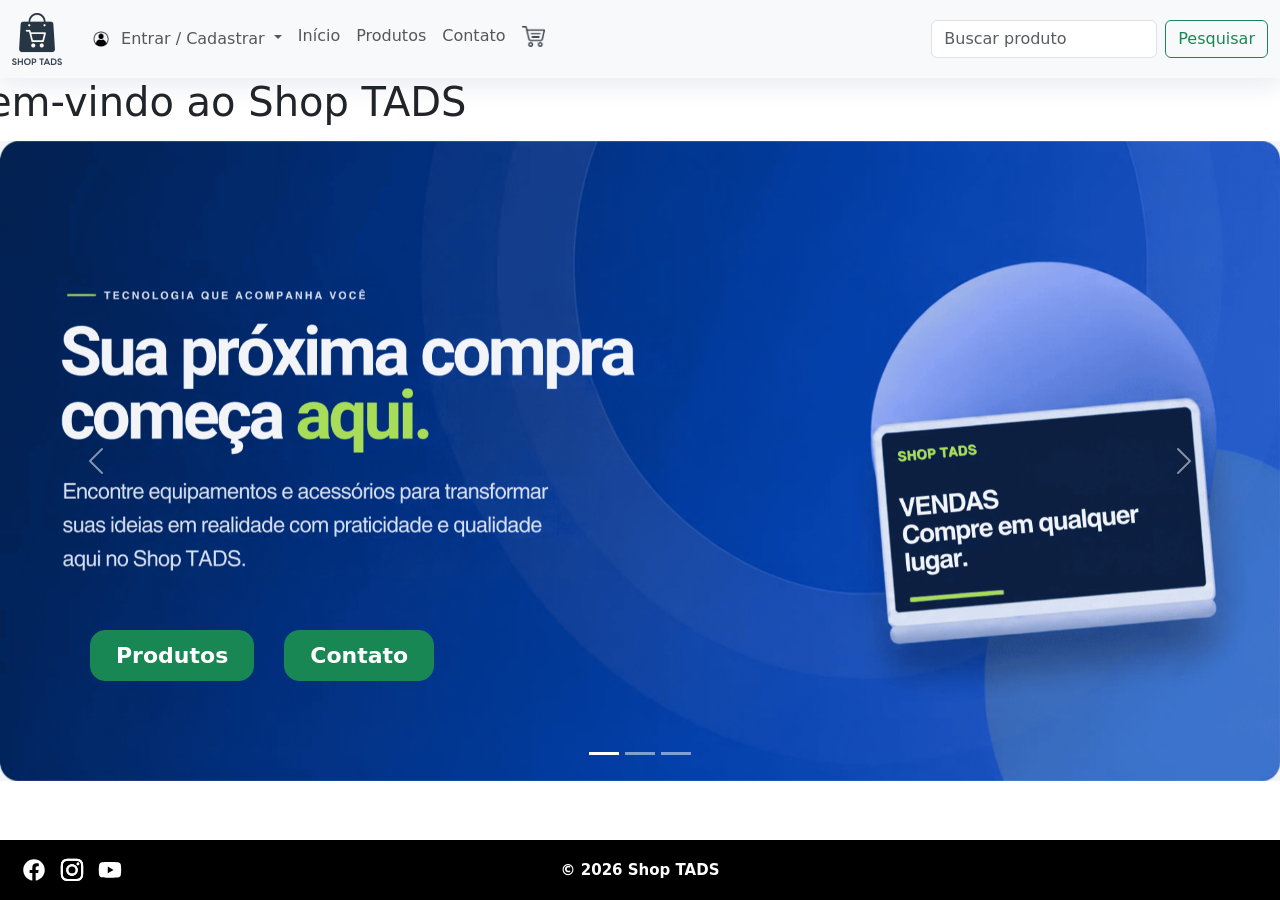
==== index.html @ 2186c5e1 "ATUALIZAÇÃO BANNER" ====
<!DOCTYPE html>
<html lang="pt-br">

<head>
    <meta charset="UTF-8">
    <meta name="viewport" content="width=device-width, initial-scale=1.0">
    <title>Shop TADS</title>

    <link href="css/estilo.css" rel="stylesheet" />

    <link rel="icon" href="imagens/index/favicon.ico">
    <link href="https://cdn.jsdelivr.net/npm/bootstrap@5.3.8/dist/css/bootstrap.min.css" rel="stylesheet"
        integrity="sha384-sRIl4kxILFvY47J16cr9ZwB07vP4J8+LH7qKQnuqkuIAvNWLzeN8tE5YBujZqJLB" crossorigin="anonymous">

</head>

<body>
    <nav class="navbar navbar-expand-lg bg-body-tertiary minha-nav">
        <div class="container-fluid">
            <a class="navbar-brand" href="index.html"> <img src="imagens/SHOP-TADS.png" alt="Shop TADS" width="50">
            </a>
            <button class="navbar-toggler" type="button" data-bs-toggle="collapse"
                data-bs-target="#navbarSupportedContent" aria-controls="navbarSupportedContent" aria-expanded="false"
                aria-label="Toggle navigation">
                <span class="navbar-toggler-icon"></span>
            </button>

            <div class="collapse navbar-collapse" id="navbarSupportedContent">
                <ul class="navbar-nav me-auto mb-2 mb-lg-0">
                    <li class="nav-item dropdown">
                        <a class="nav-link dropdown-toggle" href="ss" role="button" data-bs-toggle="dropdown"
                            aria-expanded="false">
                            <img src="imagens/login/login.png" width="30">
                            <span id="nomeUsuario">Entrar / Cadastrar</span>
                        </a>
                        <ul class="dropdown-menu">
                            <li id="menuLogin"><a class="dropdown-item" href="paginas/login.html">Login</a></li>
                            <li id="menuCadastro"><a class="dropdown-item" href="#">Cadastrar</a></li>


                            <li id="menuPerfil" style="display:none;">
                                <a class="dropdown-item" href="#">Meus dados</a>
                            </li>

                             <li id="menuPedidos" style="display:none;">
                                <a class="dropdown-item" href="paginas/pedidos.html">Meus Pedidos</a>
                            </li>


                            <li id="menuSair" style="display:none;">
                                <a class="dropdown-item text-danger" href="#" id="btnSair">
                                    Sair
                                </a>
                            </li>

                        </ul>
                    </li>
                    <li class="nav-item">
                        <a class="nav-link" href="index.html">Início</a>
                    </li>
                    <li class="nav-item">
                        <a class="nav-link" href="paginas/produtos.html">Produtos</a>
                    </li>
                    <li class="nav-item">
                        <a class="nav-link" href="paginas/contato.html">Contato</a>
                    </li>
                    <li class="nav-item">
                        <a class="nav-link" href="paginas/carrinho.html"><img src="imagens/carrinho/carrinho.png"
                                width="23px"></a>
                    </li>


                </ul>
                <form class="d-flex" role="search">
                    <input class="form-control me-2" type="search" placeholder="Buscar produto" aria-label="Search" />
                    <button class="btn btn-outline-success" type="submit">Pesquisar</button>
                </form>
            </div>
        </div>
    </nav>

    <main class="principal">
        <marquee onmouseover="this.stop()" onmouseout="this.start()" width="100%" direction="right">

            <h1 style="text-align:center;">
                Bem-vindo ao Shop TADS
            </h1>

        </marquee>
        <div id="carouselExampleIndicators" class="carousel slide">
            <div class="carousel-indicators">
                <button type="button" data-bs-target="#carouselExampleIndicators" data-bs-slide-to="0" class="active"
                    aria-current="true" aria-label="Slide 1"></button>
                <button type="button" data-bs-target="#carouselExampleIndicators" data-bs-slide-to="1"
                    aria-label="Slide 2"></button>
                <button type="button" data-bs-target="#carouselExampleIndicators" data-bs-slide-to="2"
                    aria-label="Slide 3"></button>
            </div>
            <div class="carousel-inner">
                <div class="carousel-item active">
                    <img src="imagens/index/BANNER1.png" class="d-block w-100" alt="BANNER">
                    <div class="botoes-banner">
                        <a href="paginas/produtos.html">Produtos</a>
                        <a href="paginas/contato.html">Contato</a>
                    </div>
                </div>
                <div class="carousel-item">
                    <img src="imagens/index/BANNER2.PNG" class="d-block w-100" alt="BANNER-2" >
                </div>
                <div class="carousel-item">
                    <img src="imagens/index/BANNER3.png" class="d-block w-100" alt="BANNER-3">
                </div>
            </div>
            <button class="carousel-control-prev" type="button" data-bs-target="#carouselExampleIndicators"
                data-bs-slide="prev">
                <span class="carousel-control-prev-icon" aria-hidden="true"></span>
                <span class="visually-hidden">Previous</span>
            </button>
            <button class="carousel-control-next" type="button" data-bs-target="#carouselExampleIndicators"
                data-bs-slide="next">
                <span class="carousel-control-next-icon" aria-hidden="true"></span>
                <span class="visually-hidden">Next</span>
            </button>
        </div>

    </main>


    <footer>

        <div class="redes-sociais">

            <a href="https://facebook.com" target="_blank">
                <img src="imagens/redes/logo-facebook.svg" alt="Facebook">
            </a>

            <a href="https://instagram.com" target="_blank">
                <img src="imagens/redes/logo-instagram.svg" alt="Instagram">
            </a>

            <a href="https://www.youtube.com/" target="_blank">
                <img src="imagens/redes/logo-youtube.svg" alt="YouTube">
            </a>

        </div>

        <p>&copy 2026 Shop TADS</p>

    </footer>



    <script src="https://cdn.jsdelivr.net/npm/bootstrap@5.3.8/dist/js/bootstrap.bundle.min.js"
        integrity="sha384-FKyoEForCGlyvwx9Hj09JcYn3nv7wiPVlz7YYwJrWVcXK/BmnVDxM+D2scQbITxI"
        crossorigin="anonymous"></script>
    <script src="js/script.js">  </script>

</body>

</html>
---- css/estilo.css ----
:root {
    --cor-verde: #198754;
    --cor-verde-hover: #157347;
    --cor-fundo: #ffffff;
    --sombra-header: 0 6px 25px #0129701a;
    --fonte-padrao: Arial, Helvetica, sans-serif;
}

/*Cabeçalho/navebar*/
.minha-nav {
    box-shadow: 0 6px 25px #0129701a;
}

.btn-entrar-login {
    background-color: #198754;

}

.btn-entrar-login:hover {
    background-color: #157347;
}


/*Body*/
body {
    margin: 0;
    font-family: var(--fonte-padrao);
    min-height: 100vh;
    display: flex;
    flex-direction: column;
}

main {
    flex: 1;
}


/*Index*/
.principal {

    margin: 0;
}

.botoes-banner {
    position: absolute;
    bottom: 100px;
    left: 90px;
    display: flex;
    gap: 30px;
    z-index: 2;
}

.botoes-banner a {
    display: inline-flex;
    align-items: center;
    text-align: center;
    justify-content: center;
    padding: 8px 25px 8px 25px;
    background-color: var(--cor-verde);
    color: #ffffff;
    text-decoration: none;
    font-size: 22px;
    font-weight: bold;
    border-radius: 15px;
    border: 1px solid #198754;
}

.botoes-banner a:hover {
    background-color: var(--cor-verde-hover);
}

/*Produtos*/
.lista-anuncios {
    display: grid;
    gap: 10px;
    list-style: none;
    padding: 10px;
    margin: 0;
    grid-template-columns: repeat(auto-fit, minmax(250px, 1fr));
    align-items: center;
    justify-content: center;
    justify-items: center;
}


.anuncio {
    width: 100%;
    max-width: 260px;
    min-height: 350px;
    box-sizing: border-box;
    display: flex;
    flex-direction: column;
    align-items: center;
    padding: 20px;
    background-color: var(--cor-fundo);
    border: 1px solid #ddd;
    border-radius: 10px;
    box-shadow: 0 2px 10px #0000001a;
}


.anuncio p {
    font-size: 12px;
    padding: 0;
}

.anuncio img {
    width: 150px;
    padding: 0;

}

.anuncio button {
    width: 80%;
    padding: 10px;
    border: none;
    border-radius: 7px;
    background-color: var(--cor-verde);
    color: #ffffff;
    cursor: pointer;
}

.anuncio span {
    margin-bottom: 10px;
}

.anuncio button:hover {
    background-color: var(--cor-verde-hover);
}

/*Rodapé*/
footer {
    background-color: #000000;
    position: relative;
    display: flex;
    justify-content: center;
    align-items: center;
    min-height: 60px;
    padding: 10px 20px;
    box-sizing: border-box;
    flex-wrap: wrap;
}

footer p {
    margin: 0;
    font-size: 15px;
    font-weight: bold;
    color: #ffffff;
}

.redes-sociais {
    position: absolute;
    display: flex;
    left: 20px;
    align-items: center;
    gap: 10px;
}

.redes-sociais img {
    width: 28px;
    height: 28px;

}

.redes-sociais img:hover {
    transform: scale(1.15);
}

/*Contato*/
.contato {
    display: flex;
    justify-content: center;
    align-items: center;
    padding: 40px 20px;
    background-color: var(--cor-fundo);
    box-sizing: border-box;
}

.formulario {
    width: 100%;
    max-width: 500px;
    background-color: var(--cor-fundo);
    padding: 30px;
    border-radius: 12px;
    box-shadow: 0 6px 20px #00000026;
    display: flex;
    flex-direction: column;
    gap: 10px;
}

.formulario h1 {
    text-align: center;
    margin-top: 0;
    margin-bottom: 15px;
    font-size: 28px;
}

.formulario label {
    font-weight: bold;
    font-size: 14px;
    margin-top: 5px;

}

.formulario input,
.formulario select,
.formulario textarea {
    width: 100%;
    box-sizing: border-box;
    padding: 11px;
    border: 1px solid #cccccc;
    border-radius: 6px;
    font-family: Arial, Helvetica, sans-serif;
    font-size: 14px;
    background-color: var(--cor-fundo);
}

.formulario textarea {
    resize: vertical;
}

input.botao-enviar {
    margin-top: 10px;
    padding: 12px;
    width: 100%;
    background-color: var(--cor-verde);
    color: #ffffff;
    border: none;
    border-radius: 8px;
    font-weight: bold;
    font-size: 15px;
    cursor: pointer;
}

input.botao-enviar:hover {
    background-color: var(--cor-verde-hover);
}

/*Contato-sucesso*/
#corpo-envio {
    display: flex;
    justify-content: center;
    align-items: center;
    padding: 40px 20px;
    box-sizing: border-box;
}

.envio {
    width: 100%;
    max-width: 500px;
    min-height: 250px;
    padding: 30px;
    background: linear-gradient(45deg, #0B6B3A, #16A085, #7DCEA0);
    border: 1px solid #1a751a;
    border-radius: 12px;
    box-shadow: 0 25px 30px #00000026;
    display: flex;
    flex-direction: column;
    justify-content: center;
    align-items: center;
    text-align: center;
    box-sizing: border-box;
}

.envio h1 {
    font-size: 24px;
}

.envio p {
    font-weight: bold;
}

.envio a {
    display: inline-block;
    margin-top: 15px;
    padding: 10px 20px;
    background: linear-gradient(45deg, #b1e733, #06683a);
    color: #000000;
    text-decoration: none;
    font-weight: bold;
    border-radius: 8px;
}

.envio a:hover {
    background-color: #113a15;
    color: #ffffff;
}

/* Carrinho */
.pagina-carrinho {
    max-width: 1200px;
    margin: auto;
    padding: 30px 20px;
}

.pagina-carrinho h1 {
    text-align: center;
    margin-bottom: 30px;
}

.layout-carrinho {
    display: grid;
    grid-template-columns: 2fr 1fr;
    gap: 25px;
}

.itens-carrinho,
.resumo,
.endereco {
    background-color: var(--cor-fundo);
    border-radius: 12px;
    padding: 20px;
    box-shadow: 0 2px 12px #0000001f;
}

.itens-carrinho h2 {
    text-align: center;

}

.item {
    display: flex;
    align-items: center;
    gap: 15px;
    padding: 15px 0;
    border-bottom: 1px solid #ddd;
}

.info-item {
    flex: 1;
}

.info-item h3 {
    margin: 0;
    font-size: 17px;
}


.info-item span {
    font-weight: bold;
    color: #000000;
}

.qtd {
    text-align: center;
}

.qtd input {
    width: 55px;
    padding: 6px;
    text-align: center;
}

.voltar-produtos {
    display: inline-block;
    margin-top: 20px;
    text-decoration: none;
    color: #000000;
    font-weight: bold;
}

.voltar-produtos:hover {
    color: #157347;
}

.resumo h3 {
    color: #000000;
    margin: 15px 0;
}

.botao-finalizar {
    display: block;
    text-align: center;
    background-color: var(--cor-verde);
    color: #ffffff;
    text-decoration: none;
    padding: 14px;
    border-radius: 8px;
    font-weight: bold;
}

.botao-finalizar:hover {
    background-color: var(--cor-verde-hover);
}

.endereco {
    margin-top: 25px;
}

.endereco p {
    margin: 8px 0;
}

/* Sucesso pedido */
.sucesso-pedido {
    flex: 1;
    display: flex;
    flex-direction: column;
    justify-content: center;
    align-items: center;
    text-align: center;
    padding: 40px 20px;
    box-sizing: border-box;
}

.icone-sucesso {
    width: 80px;
    height: 80px;
    display: flex;
    justify-content: center;
    align-items: center;
    border-radius: 50%;
    background-color: #198754;
    color: white;
    font-size: 50px;
    font-weight: bold;
    margin-bottom: 20px;
}

.sucesso-pedido h1 {
    margin: 0 0 15px;
    color: #198754;
    font-size: 32px;
}

.mensagem-sucesso {
    font-size: 20px;
    margin: 5px 0;
}

.sucesso-pedido>p {
    margin: 8px 0;
    color: #555;
}

.dados-pedido {
    width: 100%;
    max-width: 450px;
    margin: 25px 0;
    padding: 20px;
    background-color: var(--cor-fundo);
    border: 1px solid #ddd;
    border-radius: 10px;
    box-shadow: 0 2px 10px rgba(0, 0, 0, 0.08);
    box-sizing: border-box;
}

.dados-pedido p {
    margin: 10px 0;
    font-size: 17px;
}

#numero-pedido {
    color: #0d6efd;
    font-weight: bold;
}

.botoes-sucesso {
    display: flex;
    gap: 15px;
    justify-content: center;
    flex-wrap: wrap;
}

.btn-voltar,
.btn-pedido {
    display: inline-block;
    padding: 12px 22px;
    border-radius: 6px;
    text-decoration: none;
    font-weight: bold;
    transition: 0.4s;
}

.btn-voltar {
    background-color: var(--cor-verde);
    color: #ffffff;
}

.btn-voltar:hover {
    background-color: var(--cor-verde-hover);
}

.btn-pedido {
    background-color: #6c757d;
    color: #ffffff;
}

.btn-pedido:hover {
    background-color: #5c636a;
}

/*login*/
.principal-login {
    display: flex;
    align-items: center;
    justify-content: center;
    flex-direction: column;
    margin-top: -30px;
    margin-bottom: 20px;
}

/*tela Mobile*/
@media (max-width: 900px) {

    .botoes-banner {
        left: 60px;
        bottom: 49px;
        gap: 10px;
    }

    .botoes-banner a {
        padding: 4px 8px;
        font-size: 12px;
    }

    .nav {
        margin-left: 20px;
    }

}

@media (max-width: 768px) {

    .layout-carrinho {
        grid-template-columns: 1fr;
    }

    .item {
        flex-direction: column;
        text-align: center;
    }

    .botoes-banner {
        left: 49px;
        bottom: 35px;
        gap: 10px;
    }

    .botoes-banner a {
        padding: 4px 8px;
        font-size: 11px;
    }

}

@media (max-width: 600px) {

    .cabecalho {
        flex-direction: column;
        align-items: center;
        padding: 15px;
    }

    #logo-produto {
        margin-left: 0;
    }

    .dados-usuario {
        margin-left: 5px;
    }

    .pesquisa {
        width: 100%;
        max-width: 400px;
    }

    .nav {
        width: 100%;
        justify-content: center;
        gap: 20px;
        margin-top: 10px;
    }

    .botoes-banner {
        left: 39px;
        bottom: 22px;
        gap: 10px;
    }

    .botoes-banner a {
        padding: 4px 8px;
        font-size: 11px;
    }

    footer {
        gap: 10px;
        text-align: center;
    }

    .redes-sociais {
        left: 15px;
        gap: 8px;
    }

    .redes-sociais img {
        width: 26px;
        height: 26px;

    }

    .sucesso-pedido {
        padding: 30px 15px;
    }

    .sucesso-pedido h1 {
        font-size: 25px;
    }

    .mensagem-sucesso {
        font-size: 18px;
    }

    .icone-sucesso {
        width: 70px;
        height: 70px;
        font-size: 42px;
    }

    .botoes-sucesso {
        width: 100%;
    }

    .btn-voltar,
    .btn-pedido {
        width: 100%;
        max-width: 300px;
        text-align: center;
        box-sizing: border-box;
    }
}

@media (max-width: 440px) {

    .botoes-banner {
        left: 28px;
        bottom: 18px;
        gap: 6px;
    }

    .botoes-banner a {
        padding: 4px 7px;
        font-size: 6px;
    }

    footer {
        display: flex;
        gap: 5px;
        text-align: center;
        flex-wrap: wrap;
    }

    footer p {
        font-size: 12px;
    }

    .redes-sociais {
        left: 17px;
        gap: 8px;
    }

    .redes-sociais img {
        width: 24px;
        height: 24px;

    }

}



@media (max-width: 360px) {

    .botoes-banner {
        left: 25px;
        bottom: 15px;
        gap: 6px;
    }

    .botoes-banner a {
        padding: 2px 7px;
        font-size: 5px;
    }

    footer p {
        font-size: 10px;
    }


    .redes-sociais img {
        width: 18px;
        height: 18px;

    }

}

@media (max-width: 250px) {

    .botoes-banner {
        left: 17px;
        bottom: 8px;
        gap: 6px;
    }

    .botoes-banner a {
        padding: 2px 5px;
        font-size: 4px;
    }

    footer p {
        font-size: 8px;
    }


    .redes-sociais img {
        width: 16px;
        height: 16px;

    }

}
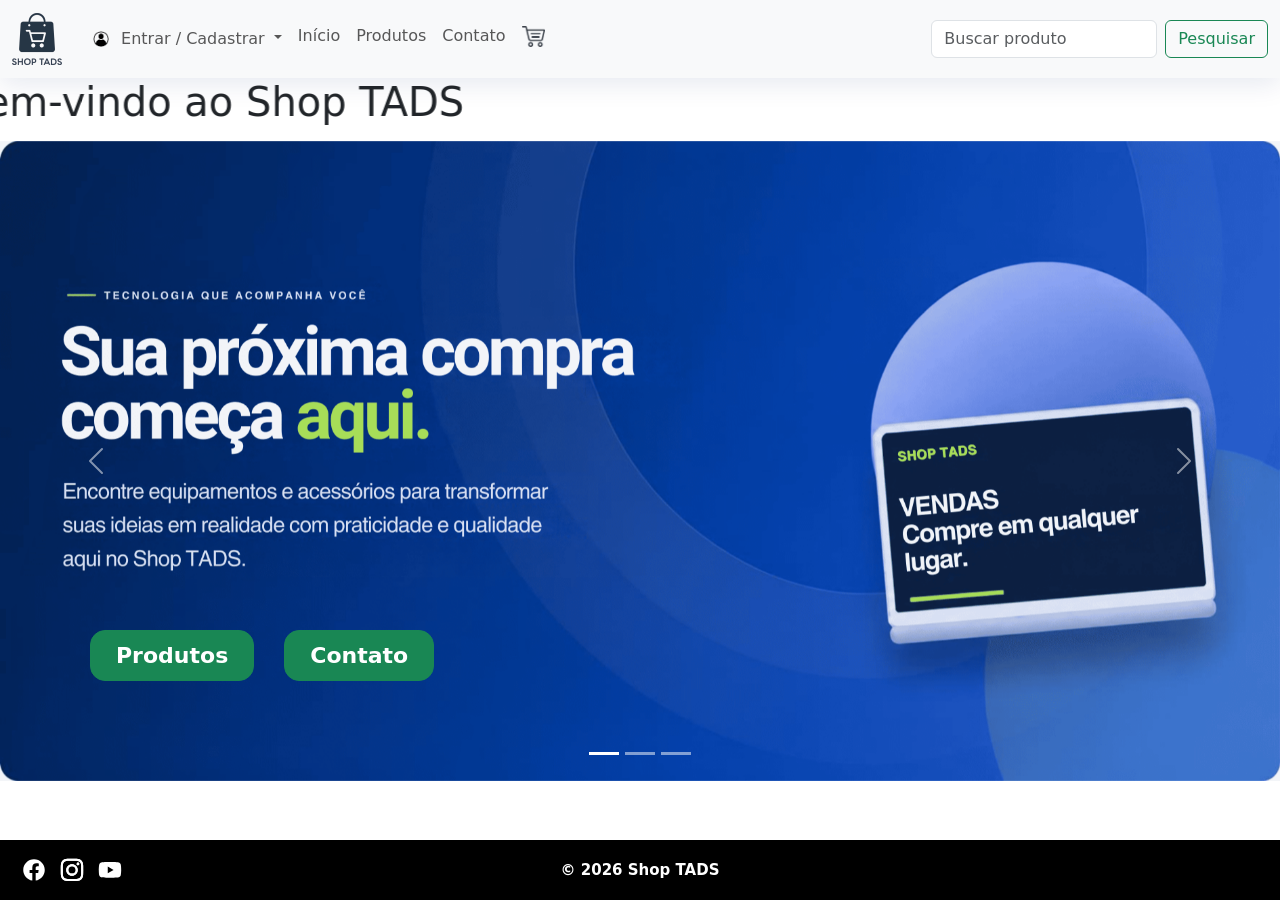
==== commit 2bc6b205: "INCLUÇÃO RIGISTRO HTLM" ====
--- a/index.html
+++ b/index.html
@@ -35,7 +35,7 @@
                         </a>
                         <ul class="dropdown-menu">
                             <li id="menuLogin"><a class="dropdown-item" href="paginas/login.html">Login</a></li>
-                            <li id="menuCadastro"><a class="dropdown-item" href="#">Cadastrar</a></li>
+                            <li id="menuCadastro"><a class="dropdown-item" href="paginas/novo-usuario.html">Cadastrar</a></li>
 
 
                             <li id="menuPerfil" style="display:none;">
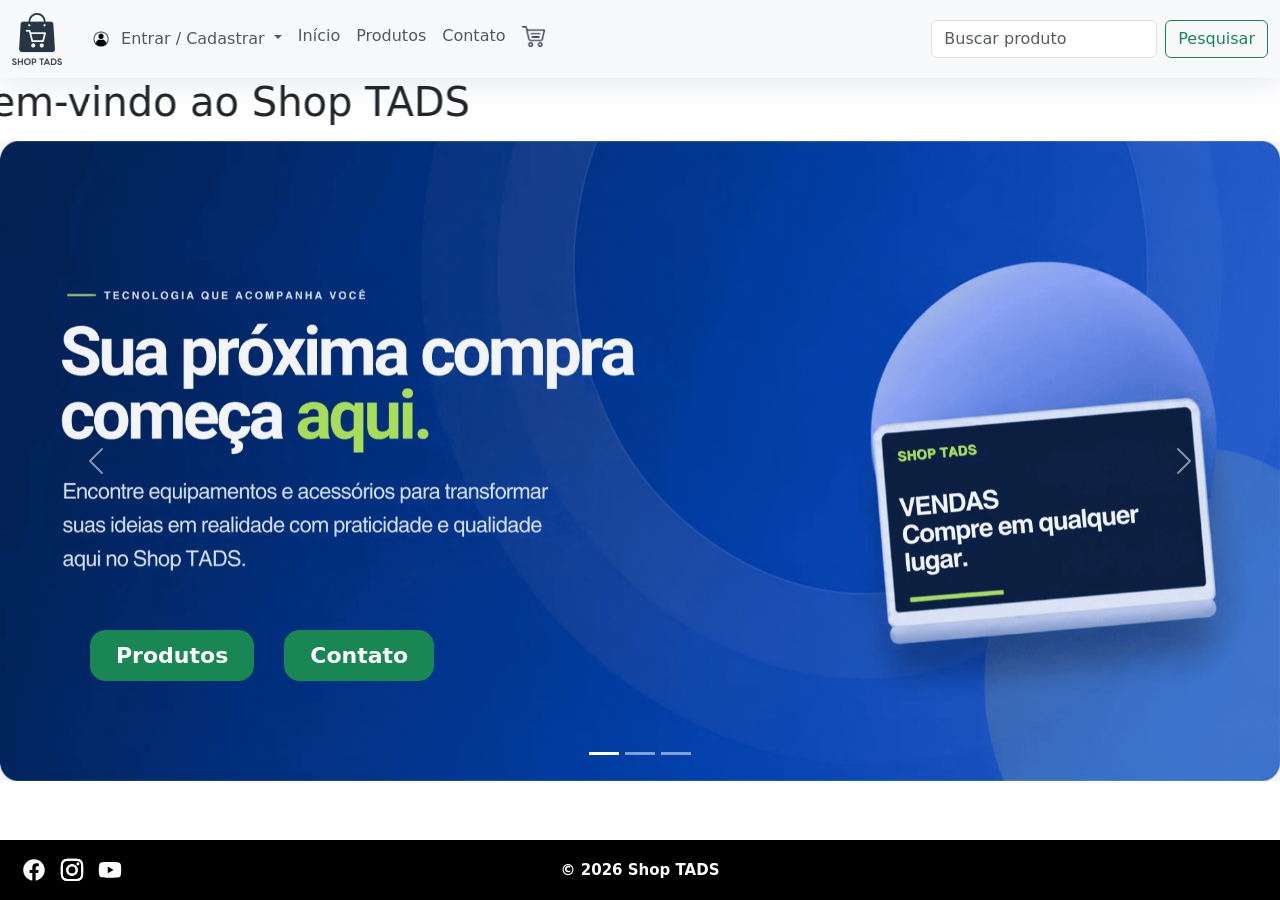
==== commit c857c363: "carrocel banner" ====
--- a/index.html
+++ b/index.html
@@ -105,7 +105,7 @@
                     </div>
                 </div>
                 <div class="carousel-item">
-                    <img src="imagens/index/BANNER2.PNG" class="d-block w-100" alt="BANNER-2" >
+                    <img src="imagens/index/BANNER2.png" class="d-block w-100" alt="BANNER-2" >
                 </div>
                 <div class="carousel-item">
                     <img src="imagens/index/BANNER3.png" class="d-block w-100" alt="BANNER-3">
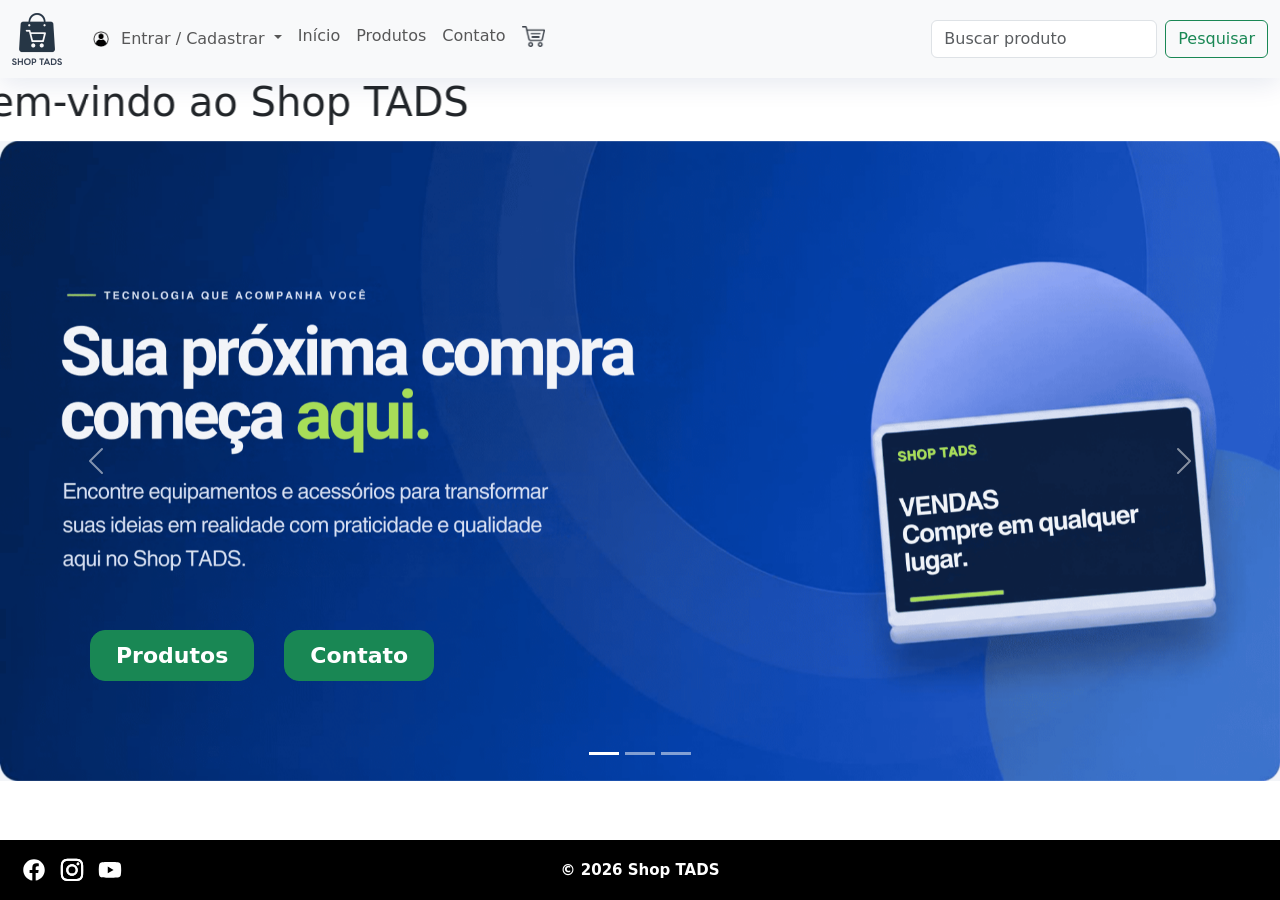
==== commit 778ced2f: "cadastro usuario localstore" ====
--- a/index.html
+++ b/index.html
@@ -43,7 +43,7 @@
                             </li>
 
                              <li id="menuPedidos" style="display:none;">
-                                <a class="dropdown-item" href="paginas/pedidos.html">Meus Pedidos</a>
+                                <a class="dropdown-item" href="paginas/meus-pedidos.html">Meus Pedidos</a>
                             </li>
 
 
--- a/css/estilo.css
+++ b/css/estilo.css
@@ -490,6 +490,11 @@
     background-color: #5c636a;
 }
 
+/*Cadastro usuário*/
+.card {
+    box-shadow: 0 4px 15px #00000033;
+}
+
 /*login*/
 .principal-login {
     display: flex;
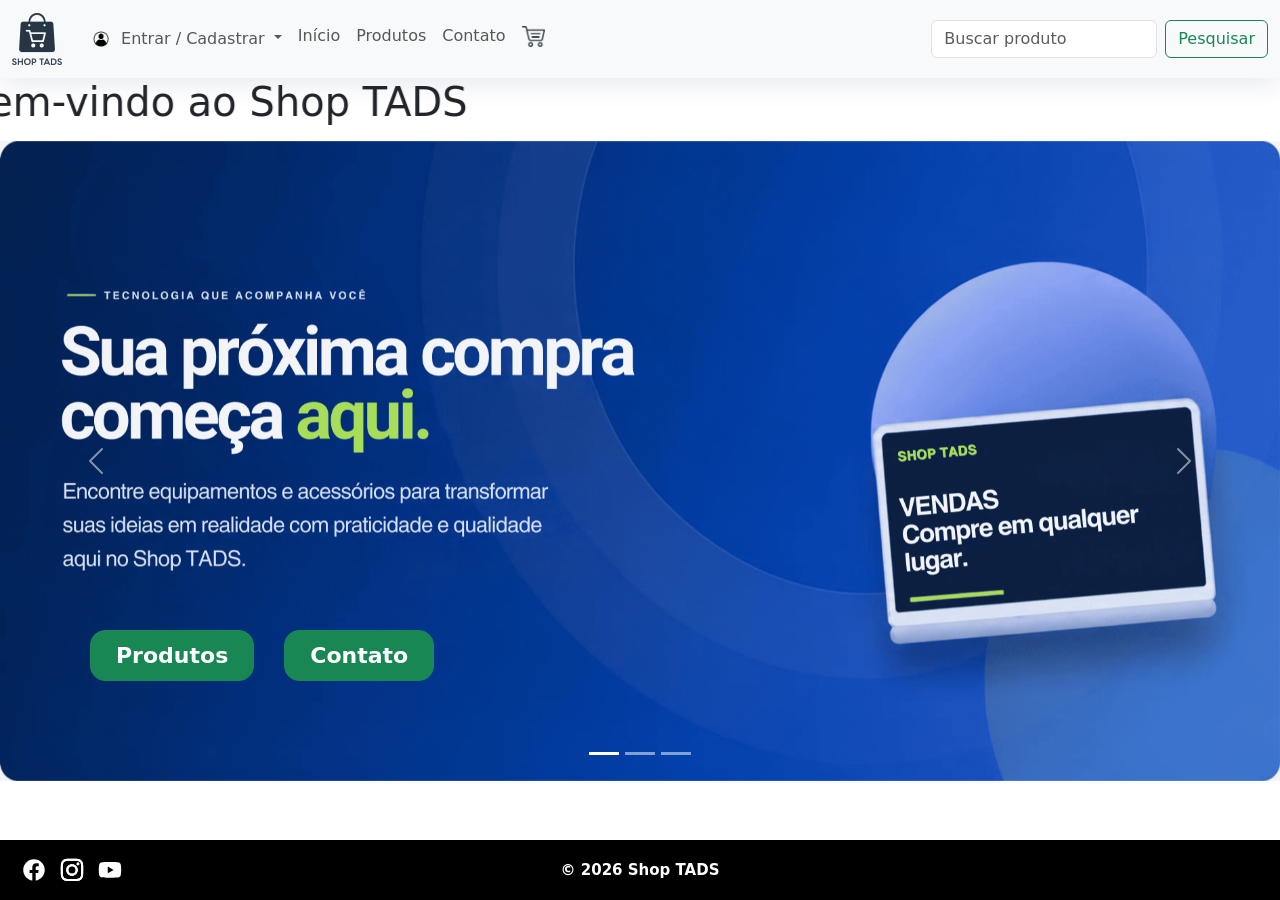
==== commit c83aefba: "cadastro usuario localstore" ====
--- a/index.html
+++ b/index.html
@@ -39,7 +39,7 @@
 
 
                             <li id="menuPerfil" style="display:none;">
-                                <a class="dropdown-item" href="#">Meus dados</a>
+                                <a class="dropdown-item" href="paginas/meus-dados.html">Meus dados</a>
                             </li>
 
                              <li id="menuPedidos" style="display:none;">
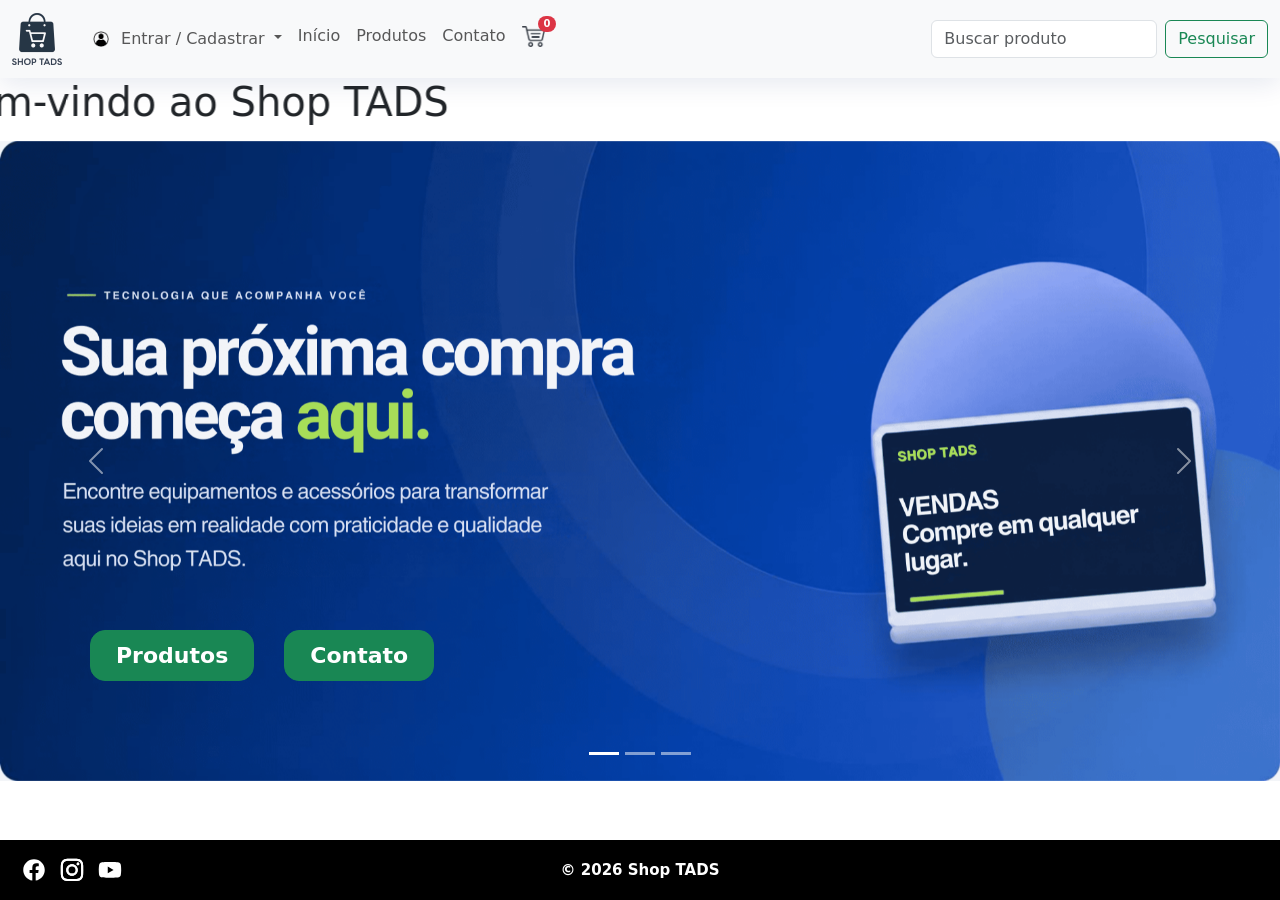
==== commit e81de42d: "carrinho localstorege" ====
--- a/index.html
+++ b/index.html
@@ -65,8 +65,15 @@
                         <a class="nav-link" href="paginas/contato.html">Contato</a>
                     </li>
                     <li class="nav-item">
-                        <a class="nav-link" href="paginas/carrinho.html"><img src="imagens/carrinho/carrinho.png"
-                                width="23px"></a>
+                        <a class="nav-link position-relative" href="paginas/carrinho.html">
+
+                            <img id="iconeCarrinho" src="imagens/carrinho/carrinho.png" width="23px" alt="Carrinho">
+
+                            <span id="badgeCarrinho" class="position-absolute badge rounded-pill bg-danger">
+                                0
+                            </span>
+
+                        </a>
                     </li>
 
 
--- a/css/estilo.css
+++ b/css/estilo.css
@@ -11,15 +11,12 @@
     box-shadow: 0 6px 25px #0129701a;
 }
 
-.btn-entrar-login {
-    background-color: #198754;
-
-}
-
-.btn-entrar-login:hover {
-    background-color: #157347;
-}
-
+#badgeCarrinho {
+    top: 0px;
+    left: 24px;
+    font-size: 10px;
+    padding: 3px 6px;
+}
 
 /*Body*/
 body {
@@ -70,62 +67,9 @@
 }
 
 /*Produtos*/
-.lista-anuncios {
-    display: grid;
-    gap: 10px;
-    list-style: none;
-    padding: 10px;
-    margin: 0;
-    grid-template-columns: repeat(auto-fit, minmax(250px, 1fr));
-    align-items: center;
-    justify-content: center;
-    justify-items: center;
-}
-
-
-.anuncio {
-    width: 100%;
-    max-width: 260px;
-    min-height: 350px;
-    box-sizing: border-box;
-    display: flex;
-    flex-direction: column;
-    align-items: center;
-    padding: 20px;
-    background-color: var(--cor-fundo);
-    border: 1px solid #ddd;
-    border-radius: 10px;
-    box-shadow: 0 2px 10px #0000001a;
-}
-
-
-.anuncio p {
-    font-size: 12px;
-    padding: 0;
-}
-
-.anuncio img {
-    width: 150px;
-    padding: 0;
-
-}
-
-.anuncio button {
-    width: 80%;
-    padding: 10px;
-    border: none;
-    border-radius: 7px;
-    background-color: var(--cor-verde);
-    color: #ffffff;
-    cursor: pointer;
-}
-
-.anuncio span {
-    margin-bottom: 10px;
-}
-
-.anuncio button:hover {
-    background-color: var(--cor-verde-hover);
+.imagem-produto {
+    height: 200px;
+    object-fit: contain;
 }
 
 /*Rodapé*/
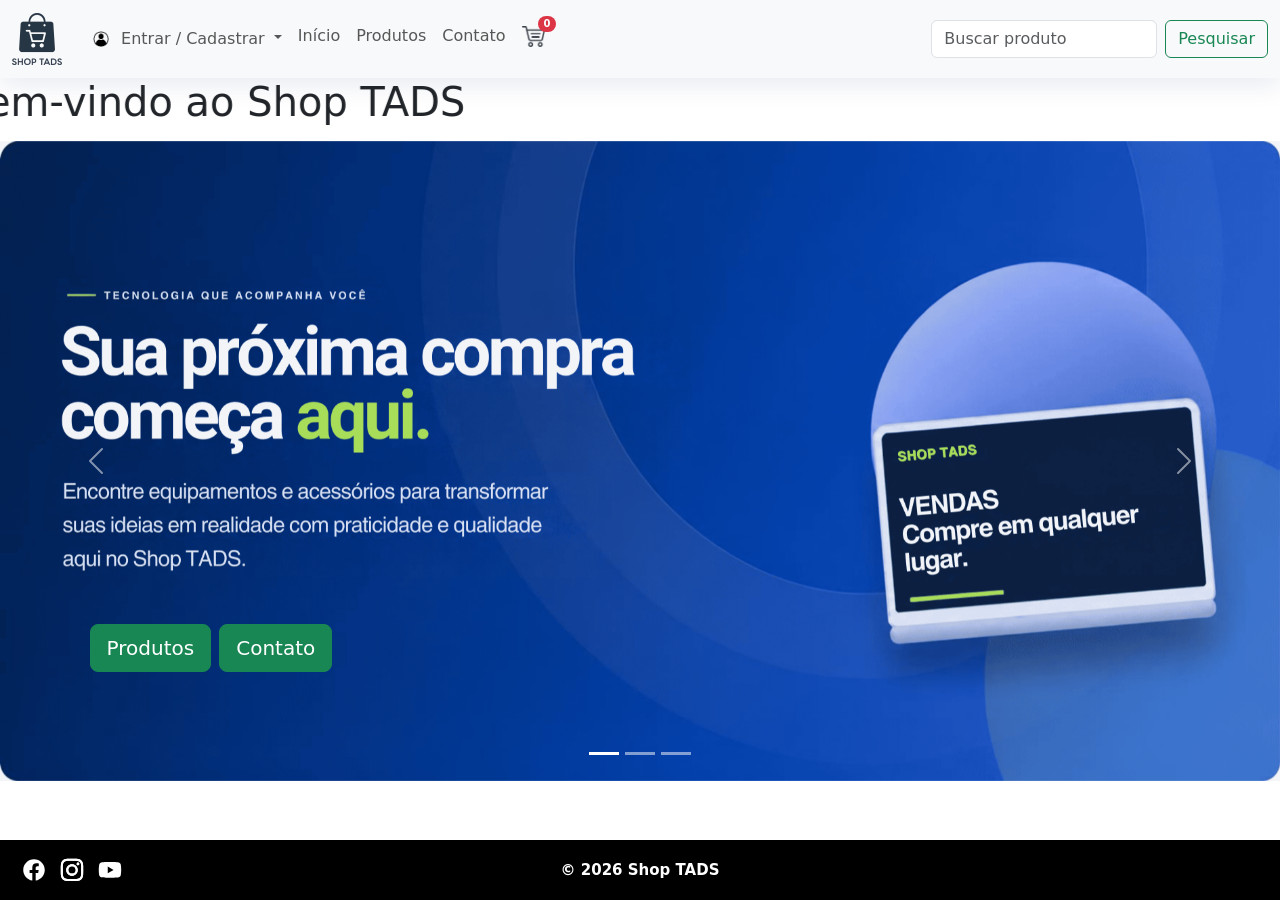
==== commit 48eec318: "botoes index" ====
--- a/index.html
+++ b/index.html
@@ -35,14 +35,15 @@
                         </a>
                         <ul class="dropdown-menu">
                             <li id="menuLogin"><a class="dropdown-item" href="paginas/login.html">Login</a></li>
-                            <li id="menuCadastro"><a class="dropdown-item" href="paginas/novo-usuario.html">Cadastrar</a></li>
+                            <li id="menuCadastro"><a class="dropdown-item"
+                                    href="paginas/novo-usuario.html">Cadastrar</a></li>
 
 
                             <li id="menuPerfil" style="display:none;">
                                 <a class="dropdown-item" href="paginas/meus-dados.html">Meus dados</a>
                             </li>
 
-                             <li id="menuPedidos" style="display:none;">
+                            <li id="menuPedidos" style="display:none;">
                                 <a class="dropdown-item" href="paginas/meus-pedidos.html">Meus Pedidos</a>
                             </li>
 
@@ -106,13 +107,18 @@
             <div class="carousel-inner">
                 <div class="carousel-item active">
                     <img src="imagens/index/BANNER1.png" class="d-block w-100" alt="BANNER">
-                    <div class="botoes-banner">
-                        <a href="paginas/produtos.html">Produtos</a>
-                        <a href="paginas/contato.html">Contato</a>
+                    <div class="botoes-banner d-flex flex-wrap gap-2">
+                        <a href="paginas/produtos.html" class="btn btn-success btn-lg">
+                            Produtos
+                        </a>
+
+                        <a href="paginas/contato.html" class="btn btn-success btn-lg">
+                            Contato
+                        </a>
                     </div>
                 </div>
                 <div class="carousel-item">
-                    <img src="imagens/index/BANNER2.png" class="d-block w-100" alt="BANNER-2" >
+                    <img src="imagens/index/BANNER2.png" class="d-block w-100" alt="BANNER-2">
                 </div>
                 <div class="carousel-item">
                     <img src="imagens/index/BANNER3.png" class="d-block w-100" alt="BANNER-3">
--- a/css/estilo.css
+++ b/css/estilo.css
@@ -11,6 +11,10 @@
     box-shadow: 0 6px 25px #0129701a;
 }
 
+.nav-link:hover{
+    transform: scale(0.9);
+}
+
 #badgeCarrinho {
     top: 0px;
     left: 24px;
@@ -40,31 +44,13 @@
 
 .botoes-banner {
     position: absolute;
-    bottom: 100px;
-    left: 90px;
-    display: flex;
-    gap: 30px;
+    bottom: 17%;
+    left: 7%;
     z-index: 2;
-}
-
-.botoes-banner a {
-    display: inline-flex;
-    align-items: center;
-    text-align: center;
-    justify-content: center;
-    padding: 8px 25px 8px 25px;
-    background-color: var(--cor-verde);
-    color: #ffffff;
-    text-decoration: none;
-    font-size: 22px;
-    font-weight: bold;
-    border-radius: 15px;
-    border: 1px solid #198754;
-}
-
-.botoes-banner a:hover {
-    background-color: var(--cor-verde-hover);
-}
+
+}
+
+
 
 /*Produtos*/
 .imagem-produto {
@@ -295,36 +281,9 @@
     text-align: center;
 }
 
-.voltar-produtos {
-    display: inline-block;
-    margin-top: 20px;
-    text-decoration: none;
-    color: #000000;
-    font-weight: bold;
-}
-
-.voltar-produtos:hover {
-    color: #157347;
-}
-
 .resumo h3 {
     color: #000000;
     margin: 15px 0;
-}
-
-.botao-finalizar {
-    display: block;
-    text-align: center;
-    background-color: var(--cor-verde);
-    color: #ffffff;
-    text-decoration: none;
-    padding: 14px;
-    border-radius: 8px;
-    font-weight: bold;
-}
-
-.botao-finalizar:hover {
-    background-color: var(--cor-verde-hover);
 }
 
 .endereco {
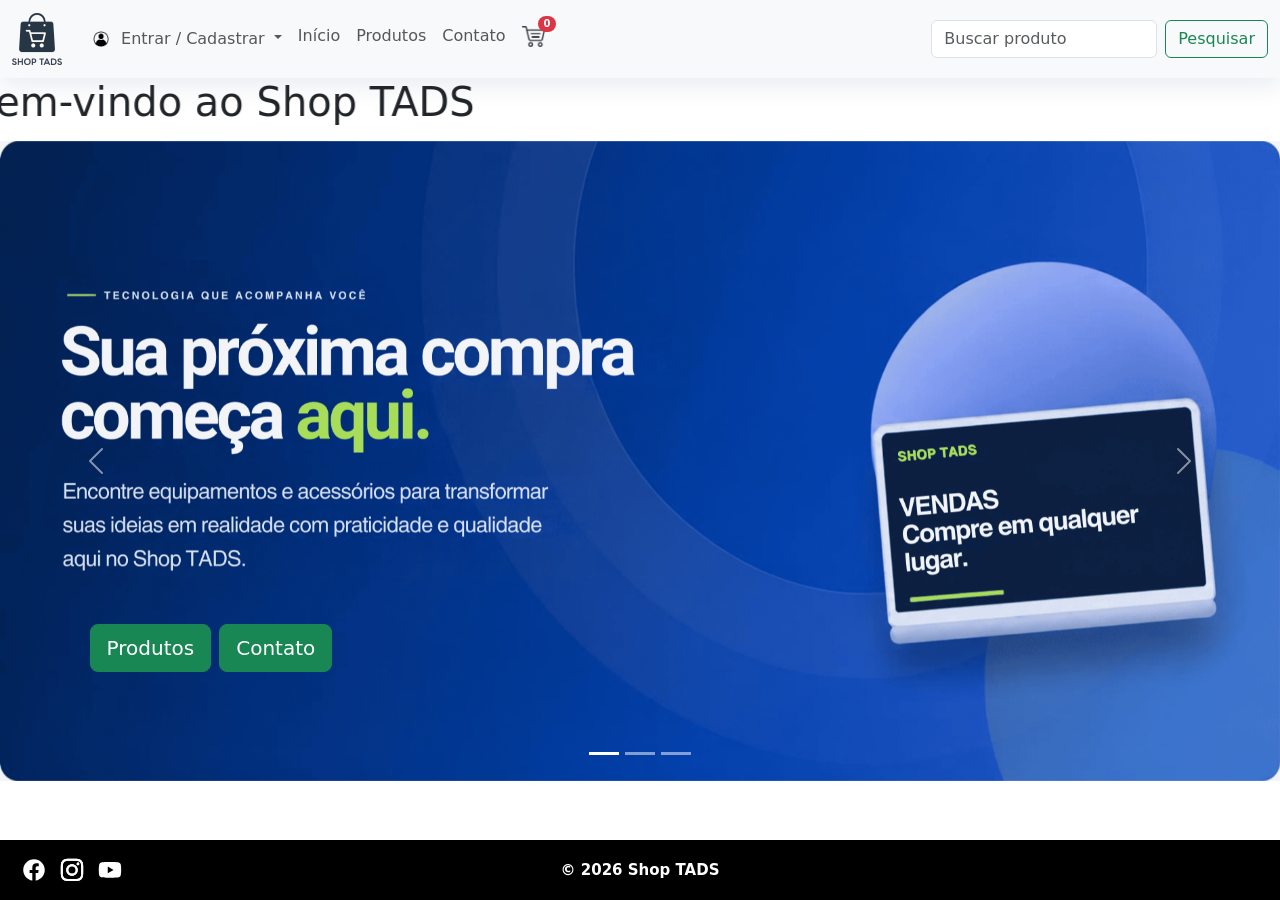
==== commit 17031f90: "toast carrinho" ====
--- a/index.html
+++ b/index.html
@@ -27,7 +27,7 @@
 
             <div class="collapse navbar-collapse" id="navbarSupportedContent">
                 <ul class="navbar-nav me-auto mb-2 mb-lg-0">
-                    <li class="nav-item dropdown">
+                    <li class="nav-item dropdown dropdown-usuario">
                         <a class="nav-link dropdown-toggle" href="ss" role="button" data-bs-toggle="dropdown"
                             aria-expanded="false">
                             <img src="imagens/login/login.png" width="30">
--- a/css/estilo.css
+++ b/css/estilo.css
@@ -627,4 +627,11 @@
 
     }
 
+}
+
+@media (min-width: 992px) {
+    .dropdown-usuario:hover > .dropdown-menu {
+        display: block;
+        margin-top: 0;
+    }
 }
